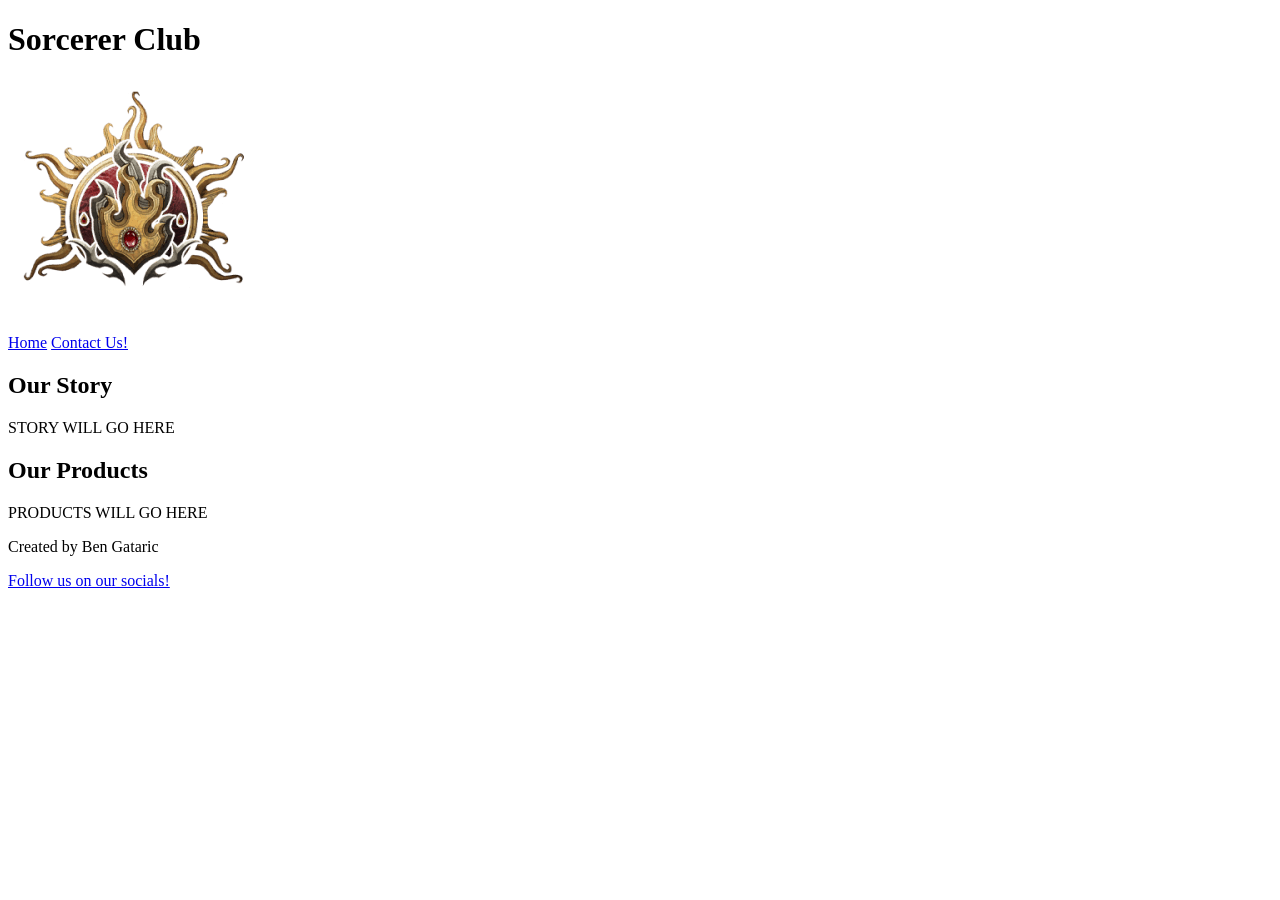
==== index.html @ 20eee59b "Initialized repo and Formatted HTML" ====
<!DOCTYPE html>
<html lang="en">
<head>
    <meta charset="UTF-8">
    <meta name="viewport" content="width=device-width, initial-scale=1.0">
    <link rel="stylesheet" href="styles.css/styles.css">
    <title>Lab 5</title>
</head>
<body>
    <header>
        <h1><strong>Sorcerer Club</strong></h1>
        <img src="images/Sorcerer_Class_Icon.png" alt="Sorcerer Icon">
        <nav>
            <a href="index.html">Home</a>
            <a href="contact.html">Contact Us!</a>
        </nav>
    </header>
    <section>
        <h2>Our Story</h2>
        <p>STORY WILL GO HERE</p>
    </section>
    <section>
        <h2>Our Products</h2>
        <p>PRODUCTS WILL GO HERE</p>
    </section>
    <footer>
        <p>Created by Ben Gataric</p>
        <a href="#">Follow us on our socials!</a>
    </footer>
</body>
</html>
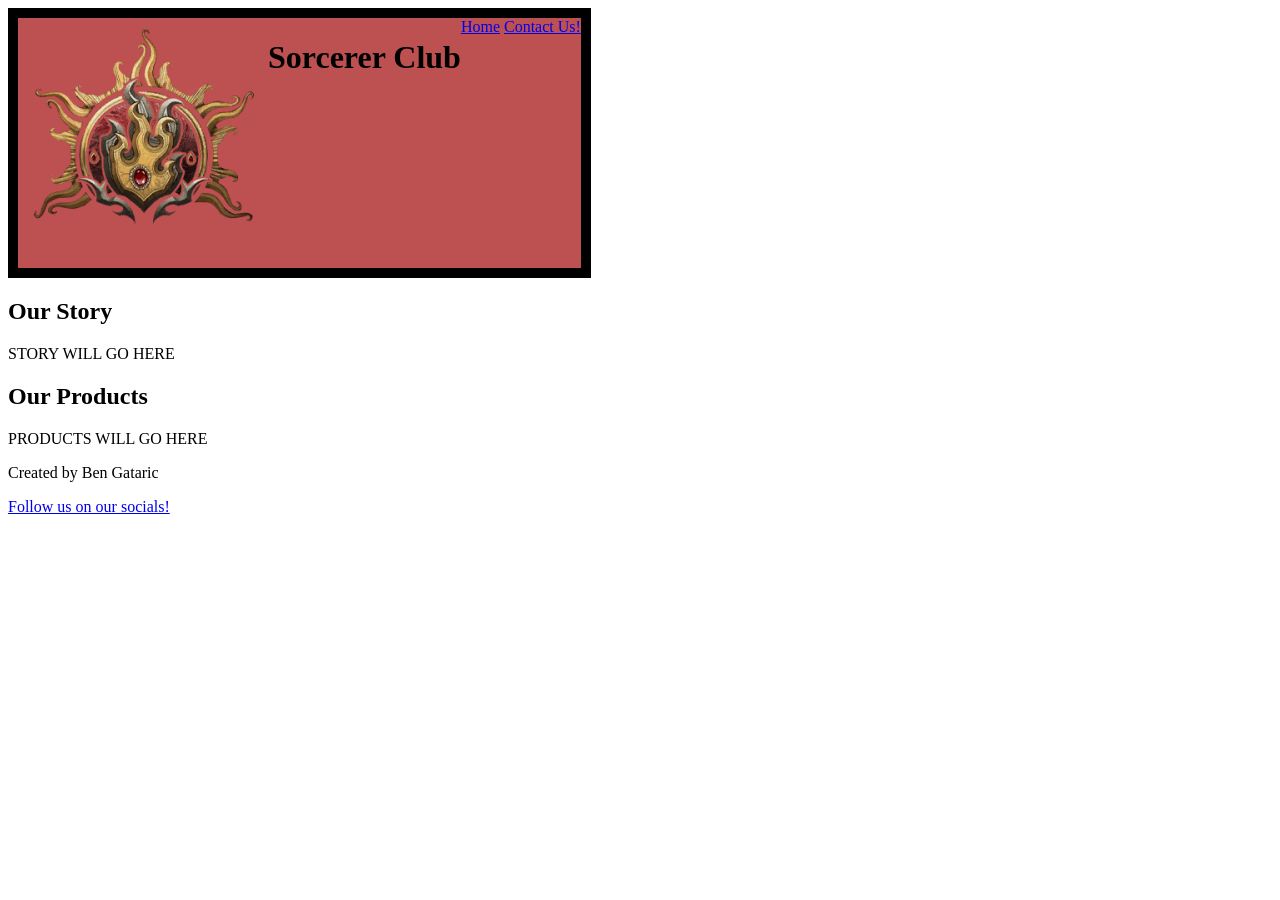
==== commit 79a7e89c: "adding small css" ====
--- a/index.html
+++ b/index.html
@@ -8,8 +8,8 @@
 </head>
 <body>
     <header>
+        <img class="justify-left" src="images/Sorcerer_Class_Icon.png" alt="Sorcerer Icon">
         <h1><strong>Sorcerer Club</strong></h1>
-        <img src="images/Sorcerer_Class_Icon.png" alt="Sorcerer Icon">
         <nav>
             <a href="index.html">Home</a>
             <a href="contact.html">Contact Us!</a>
--- a/styles.css/styles.css
+++ b/styles.css/styles.css
@@ -0,0 +1,10 @@
+header{
+    background-color: rgb(189, 80, 80);
+    height: fit-content;
+    width: fit-content;
+    border: 10px solid black;
+    display: flex;
+}
+.justify-left{
+    align-self: flex-end;
+}
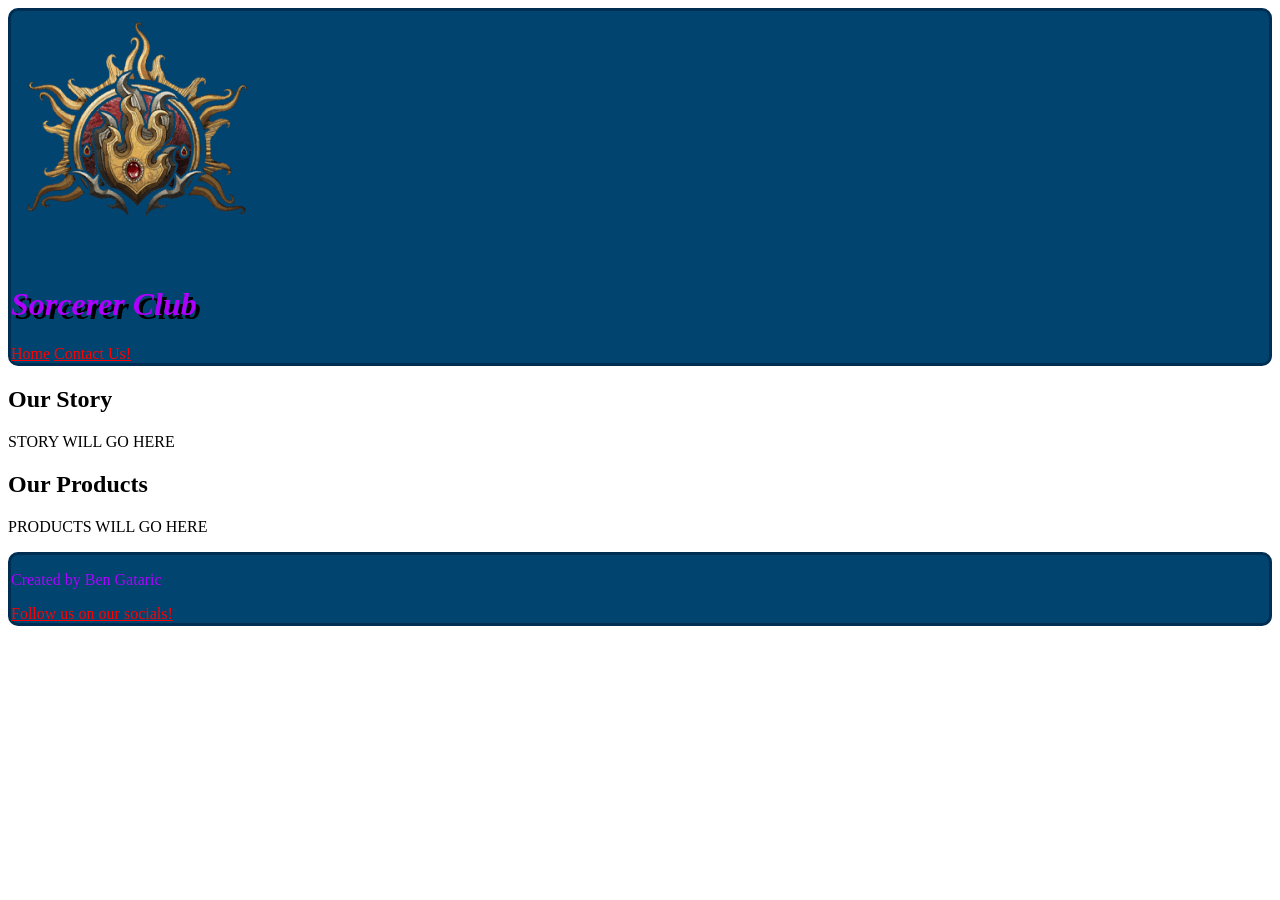
==== commit ba25562c: "Small updates" ====
--- a/index.html
+++ b/index.html
@@ -7,9 +7,9 @@
     <title>Lab 5</title>
 </head>
 <body>
-    <header>
-        <img class="justify-left" src="images/Sorcerer_Class_Icon.png" alt="Sorcerer Icon">
-        <h1><strong>Sorcerer Club</strong></h1>
+    <header class="header-container">
+        <img class="align-self" src="images/Sorcerer_Class_Icon.png" alt="Sorcerer Icon">
+        <h1 class="header-item"><strong>Sorcerer Club</strong></h1>
         <nav>
             <a href="index.html">Home</a>
             <a href="contact.html">Contact Us!</a>
--- a/styles.css/styles.css
+++ b/styles.css/styles.css
@@ -1,10 +1,16 @@
-header{
-    background-color: rgb(189, 80, 80);
-    height: fit-content;
-    width: fit-content;
-    border: 10px solid black;
-    display: flex;
+header, footer{
+    background-color: rgb(1, 68, 112);
+    min-width: fit-content;
+    color: rgb(174, 0, 255);
+    border: medium solid rgb(0, 46, 83);
+    border-radius: 10px;
 }
-.justify-left{
-    align-self: flex-end;
-}+h1{
+    font-family: copperplate;
+    font-style: oblique;
+    text-shadow: 4px 4px black;
+}
+a{
+    color: red;
+}
+
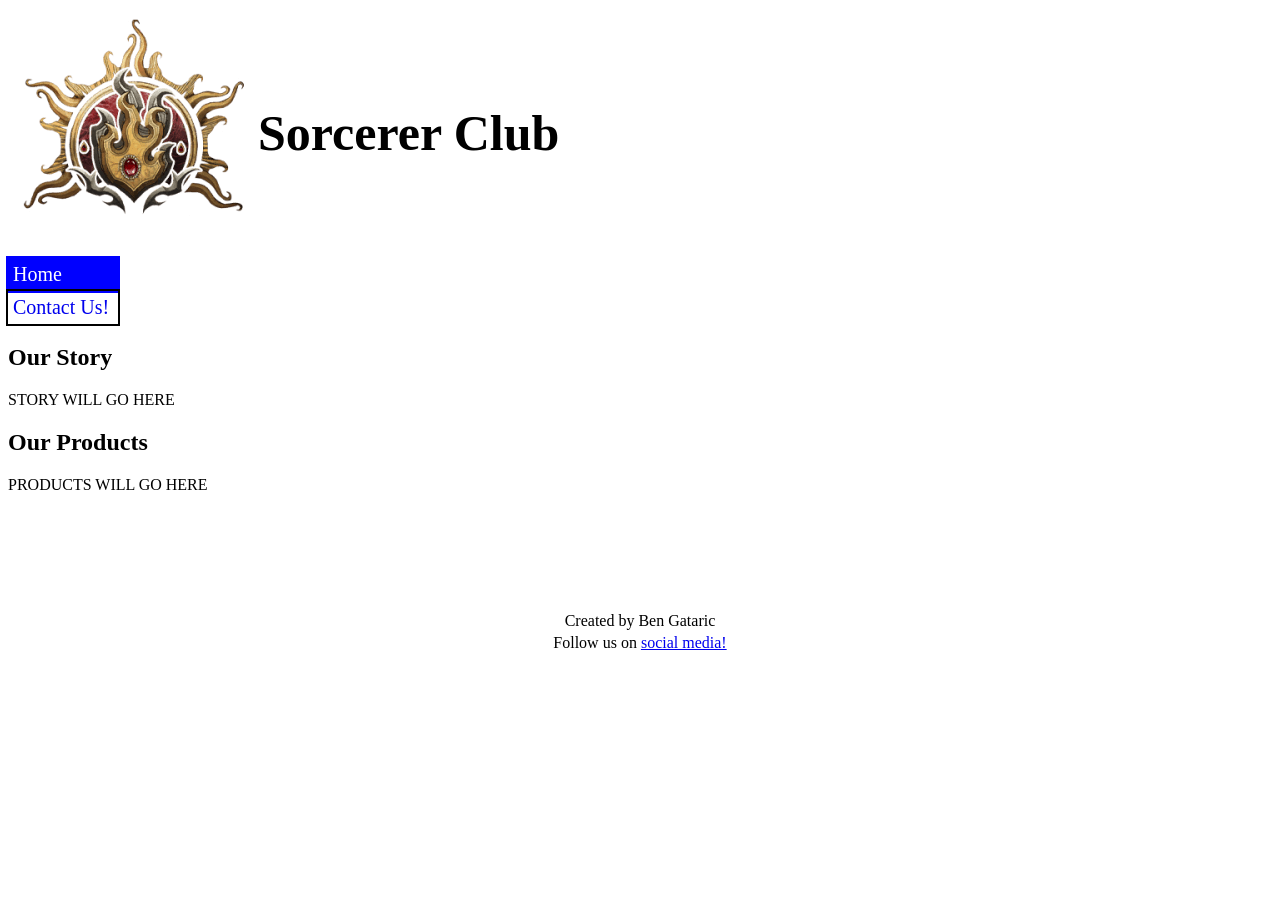
==== commit 30065dab: "Header and footer finilized" ====
--- a/index.html
+++ b/index.html
@@ -7,25 +7,29 @@
     <title>Lab 5</title>
 </head>
 <body>
-    <header class="header-container">
-        <img class="align-self" src="images/Sorcerer_Class_Icon.png" alt="Sorcerer Icon">
-        <h1 class="header-item"><strong>Sorcerer Club</strong></h1>
-        <nav>
-            <a href="index.html">Home</a>
-            <a href="contact.html">Contact Us!</a>
+    <header>
+        <div class="header-container">
+            <img src="images/Sorcerer_Class_Icon.png" alt="Sorcerer Icon">
+            <h1 class="header-title"><strong>Sorcerer Club</strong></h1>
+        </div>
+        <nav class="nav-container">
+            <a class="website-links home-link-home" href="index.html">Home</a>
+            <a class="website-links contact-link" href="contact.html">Contact Us!</a>
         </nav>
     </header>
     <section>
-        <h2>Our Story</h2>
-        <p>STORY WILL GO HERE</p>
+        <div>
+            <h2>Our Story</h2>
+            <p>STORY WILL GO HERE</p>
+        </div>
+        <div>
+            <h2>Our Products</h2>
+            <p>PRODUCTS WILL GO HERE</p>
+        </div>
     </section>
-    <section>
-        <h2>Our Products</h2>
-        <p>PRODUCTS WILL GO HERE</p>
-    </section>
-    <footer>
-        <p>Created by Ben Gataric</p>
-        <a href="#">Follow us on our socials!</a>
+    <footer class="footer-container">
+        <p class="footer-items">Created by Ben Gataric</p>
+        <p class="footer-items">Follow us on <a href="#">social media!</a></p>
     </footer>
 </body>
 </html>
--- a/styles.css/styles.css
+++ b/styles.css/styles.css
@@ -1,16 +1,45 @@
-header, footer{
-    background-color: rgb(1, 68, 112);
-    min-width: fit-content;
-    color: rgb(174, 0, 255);
-    border: medium solid rgb(0, 46, 83);
-    border-radius: 10px;
+img {
+    max-width: 100%;
+    height: 250px;
 }
-h1{
-    font-family: copperplate;
-    font-style: oblique;
-    text-shadow: 4px 4px black;
+.header-container {
+    display: flex;
 }
-a{
-    color: red;
+.header-title {
+    align-self: center;
+    font-size: 50px;
 }
-
+.nav-container {
+    display: flex;
+    flex-direction: column;
+}
+.website-links {
+    width: 100px;
+    padding: 5px;
+    font-size: 20px;
+    text-decoration: none;
+}
+.home-link-home {
+    outline: 2px solid blue;
+    background-color: blue;
+    color: white;
+}
+.contact-link {
+    outline: 2px solid black;
+}
+.footer-container {
+    display: flex;
+    flex-direction: column;
+    align-items: center;
+    padding: 100px;
+}
+.footer-items {
+    margin: 2px;
+}
+.title-container {
+    display: flex;
+    height: 200px;
+    flex-direction: column;
+    justify-content: center;
+    align-items: center;
+}
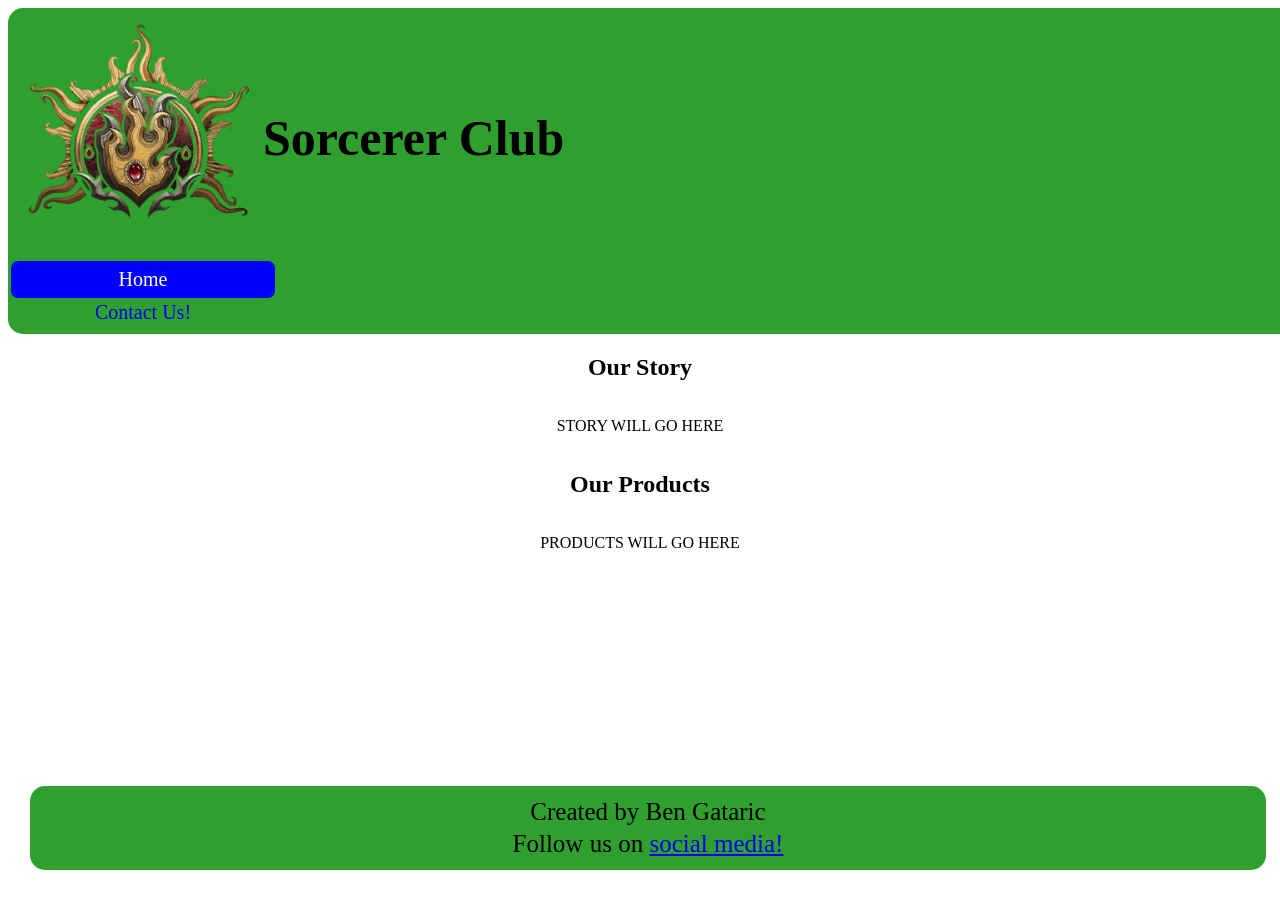
==== commit 7716e7f0: "more css" ====
--- a/index.html
+++ b/index.html
@@ -18,11 +18,11 @@
         </nav>
     </header>
     <section>
-        <div>
+        <div class="home">
             <h2>Our Story</h2>
             <p>STORY WILL GO HERE</p>
         </div>
-        <div>
+        <div class="home">
             <h2>Our Products</h2>
             <p>PRODUCTS WILL GO HERE</p>
         </div>
--- a/styles.css/styles.css
+++ b/styles.css/styles.css
@@ -1,6 +1,31 @@
 img {
     max-width: 100%;
     height: 250px;
+}
+label {
+    padding: 15px;
+}
+header {
+    padding: 5px;
+    height: fit-content;
+    width: 130rem;
+}
+header, footer{
+    background-color: rgb(47, 160, 47);
+    border-radius: 15px;
+}
+footer {
+    position: fixed;
+    left: 0;
+    bottom: 0;
+    width: 95%;
+    text-align: center;
+}
+.home {
+    display: flex;
+    justify-content: center;
+    align-items: center;
+    flex-direction: column;
 }
 .header-container {
     display: flex;
@@ -14,32 +39,60 @@
     flex-direction: column;
 }
 .website-links {
-    width: 100px;
+    width: 250px;
     padding: 5px;
     font-size: 20px;
     text-decoration: none;
+    text-align: center;
+    border-radius: 5px;
 }
 .home-link-home {
     outline: 2px solid blue;
     background-color: blue;
     color: white;
 }
-.contact-link {
+.home-link-contact {
+    outline: 2px solid blue;
+}
+.contact-link-contact {
+    outline: 2px solid black;
+    background-color: blue;
+    color: white;
+}
+.contact-link-home {
     outline: 2px solid black;
 }
 .footer-container {
     display: flex;
     flex-direction: column;
     align-items: center;
-    padding: 100px;
+    padding: 10px;
+    margin: 30px;
 }
 .footer-items {
     margin: 2px;
+    font-size: 25px;
 }
-.title-container {
+.input-container {
     display: flex;
-    height: 200px;
-    flex-direction: column;
+    flex-direction: row;
     justify-content: center;
     align-items: center;
+    gap: 3px;
 }
+.input-text {
+    font-size: 175%;
+}
+.text-button {
+    height: 50px;
+}
+.input-item{
+    border: solid 3px black;
+    min-width: 40rem;
+    padding-bottom: 30px;
+}
+.button-input {
+    margin-top: 10rem;
+    width: 15rem;
+    padding: 5px;
+}
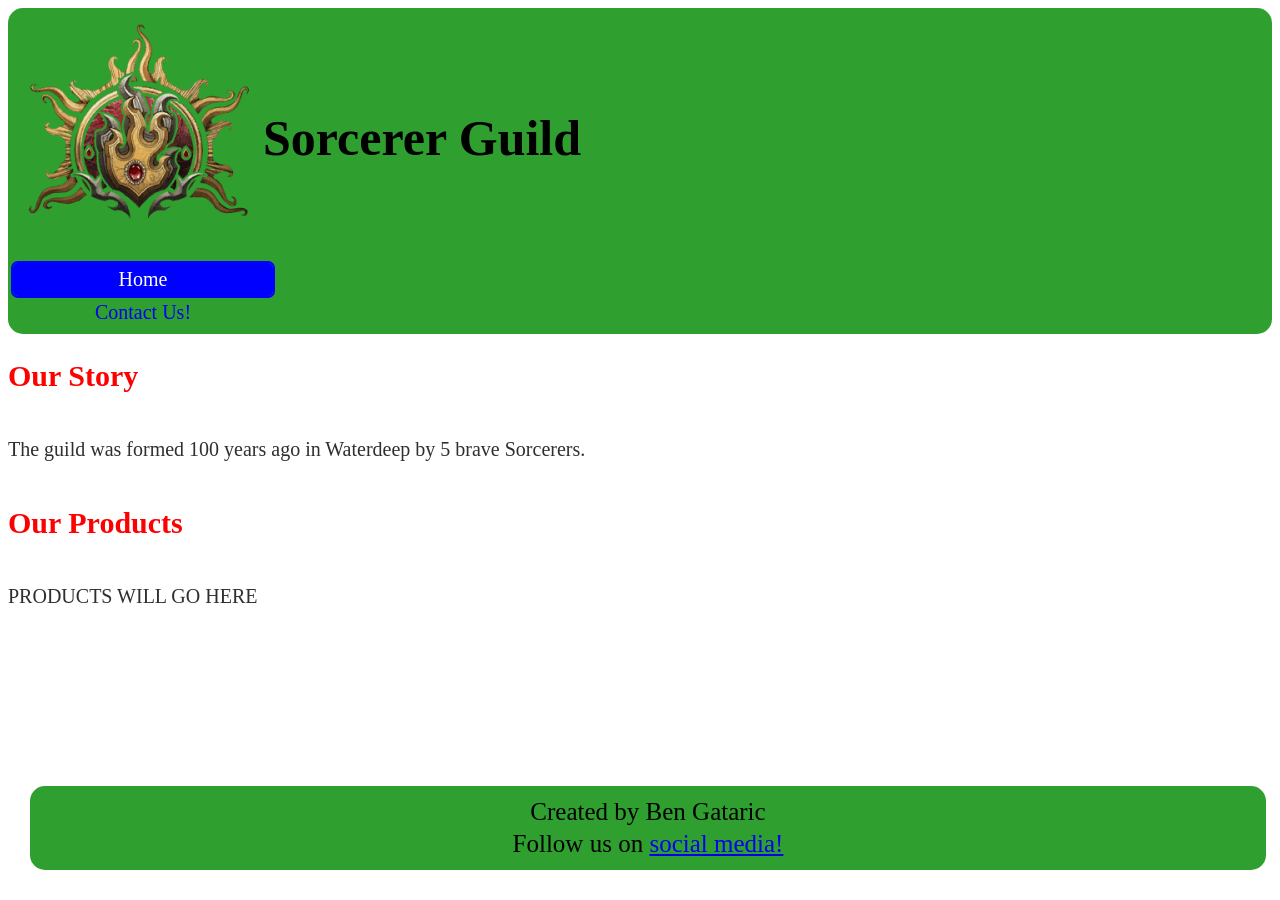
==== commit 527c514c: "finishing touches" ====
--- a/index.html
+++ b/index.html
@@ -10,7 +10,7 @@
     <header>
         <div class="header-container">
             <img src="images/Sorcerer_Class_Icon.png" alt="Sorcerer Icon">
-            <h1 class="header-title"><strong>Sorcerer Club</strong></h1>
+            <h1 class="header-title"><strong>Sorcerer Guild</strong></h1>
         </div>
         <nav class="nav-container">
             <a class="website-links home-link-home" href="index.html">Home</a>
@@ -20,7 +20,7 @@
     <section>
         <div class="home">
             <h2>Our Story</h2>
-            <p>STORY WILL GO HERE</p>
+            <p>The guild was formed 100 years ago in Waterdeep by 5 brave Sorcerers. </p>
         </div>
         <div class="home">
             <h2>Our Products</h2>
--- a/styles.css/styles.css
+++ b/styles.css/styles.css
@@ -1,3 +1,4 @@
+/* Main elements */ 
 img {
     max-width: 100%;
     height: 250px;
@@ -7,8 +8,8 @@
 }
 header {
     padding: 5px;
-    height: fit-content;
-    width: 130rem;
+    max-height: 100%;
+    max-width: 100%;
 }
 header, footer{
     background-color: rgb(47, 160, 47);
@@ -21,11 +22,19 @@
     width: 95%;
     text-align: center;
 }
+/* Home page paragraphs*/
 .home {
     display: flex;
-    justify-content: center;
-    align-items: center;
     flex-direction: column;
+    align-items: baseline;
+}
+.home h2 {
+    font-size: 30px;
+    color: red;
+}
+.home p {
+    font-size: 20px;
+    color: rgb(48, 47, 47);
 }
 .header-container {
     display: flex;
@@ -78,13 +87,10 @@
     flex-direction: row;
     justify-content: center;
     align-items: center;
-    gap: 3px;
+    margin-bottom: 10px;
 }
 .input-text {
     font-size: 175%;
-}
-.text-button {
-    height: 50px;
 }
 .input-item{
     border: solid 3px black;
@@ -92,7 +98,9 @@
     padding-bottom: 30px;
 }
 .button-input {
+    font-size: 30px;
     margin-top: 10rem;
     width: 15rem;
     padding: 5px;
+    height: fit-content;
 }
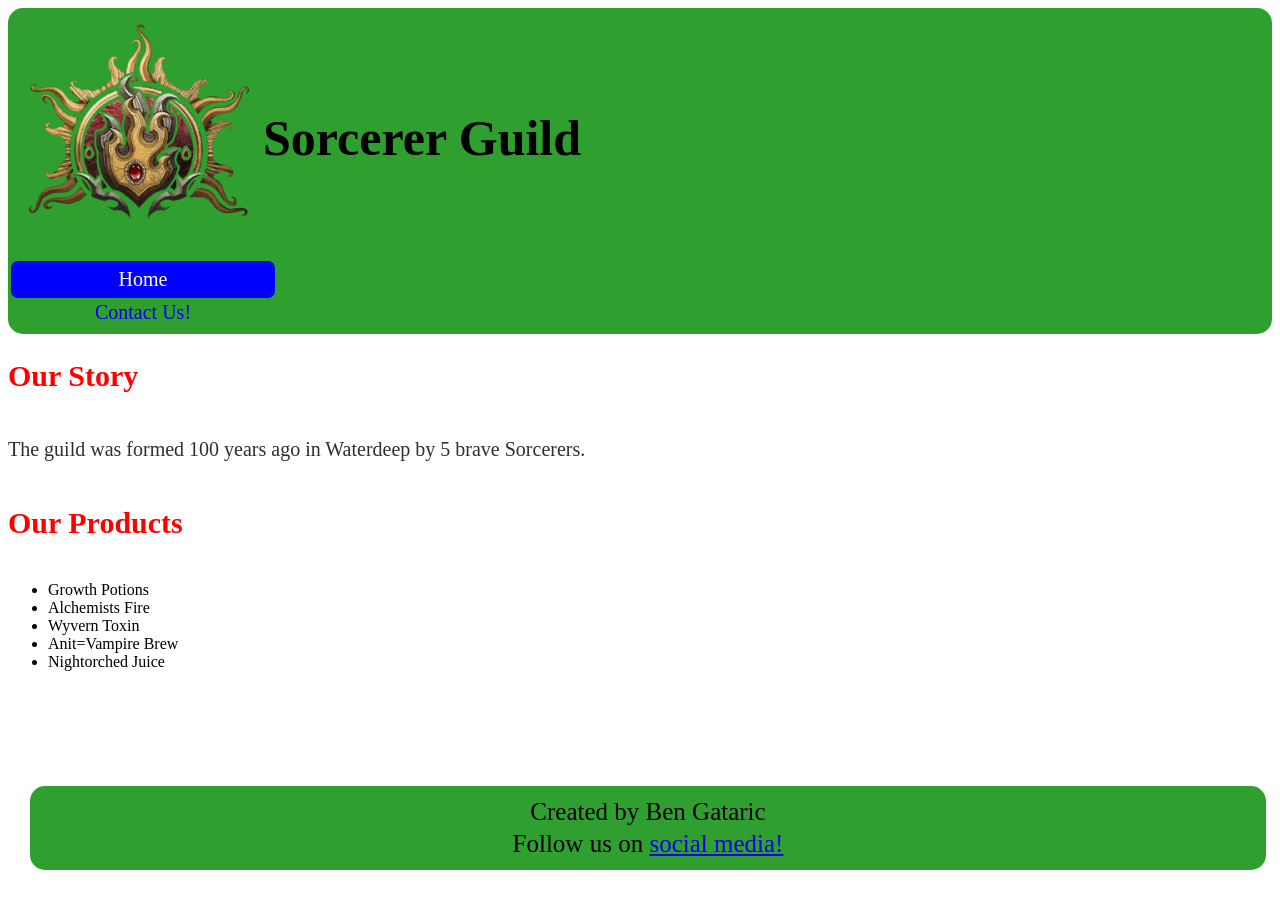
==== commit dc6cf837: "forgot to add products list" ====
--- a/index.html
+++ b/index.html
@@ -24,7 +24,13 @@
         </div>
         <div class="home">
             <h2>Our Products</h2>
-            <p>PRODUCTS WILL GO HERE</p>
+            <ul>
+                <li>Growth Potions</li>
+                <li>Alchemists Fire</li>
+                <li>Wyvern Toxin</li>
+                <li>Anit=Vampire Brew</li>
+                <li>Nightorched Juice</li>
+            </ul>
         </div>
     </section>
     <footer class="footer-container">
